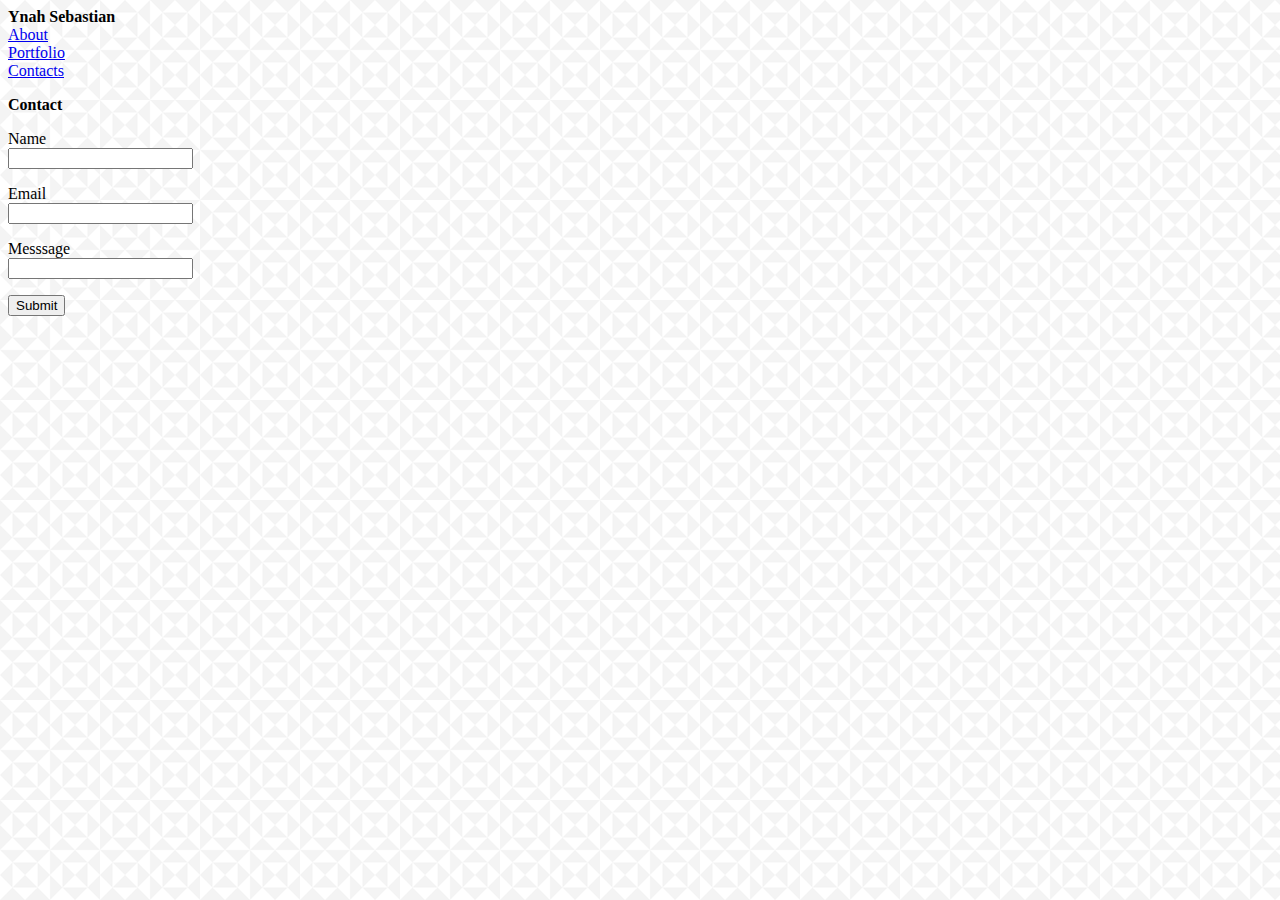
==== contact.html @ ffd54681 "added portfolio and contacts links" ====
<!DOCTYPE html>
<html lang="en">
<head>
    <meta charset="UTF-8">
    <meta name="viewport" content="width=device-width, initial-scale=1.0">
    <meta http-equiv="X-UA-Compatible" content="ie=edge">
    <link rel="stylesheet" href="../Basic-Portfolio/assets/css/style.css">
    <title>Contact</title>
</head>
<body background="assets/images/country-quilt.png">
    <header>
            <div class="name-logo">
                <strong> Ynah Sebastian</strong>
            </div>
            <!--buttons-->
            <div class="about">
                <a href="./index.html">About</a>
            </div>
            <div class="portfolio">
                <a href="./portfolio.html">Portfolio</a>
            </div>
            <div class="contacts">
                <a href="./contact.html">Contacts</a>
            </div>
        </header>
        <section id="main-body">
            <p class="title">
                <strong>Contact</strong>
            <form>
                <p class="name">
                        Name <br>
                        <input class="input-form" type="text" >
                        
                </p>
                <p class="email">
                        Email <br>
                        <input class="input-form" type="text" >
                </p>
                <p class="message">
                        Messsage <br>
                         <input class="input-form message" type="text" >
                </p>
                <input type="submit">
            </form>
            
        </section>
        <footer>
              
            </footer>
</body>
</html>
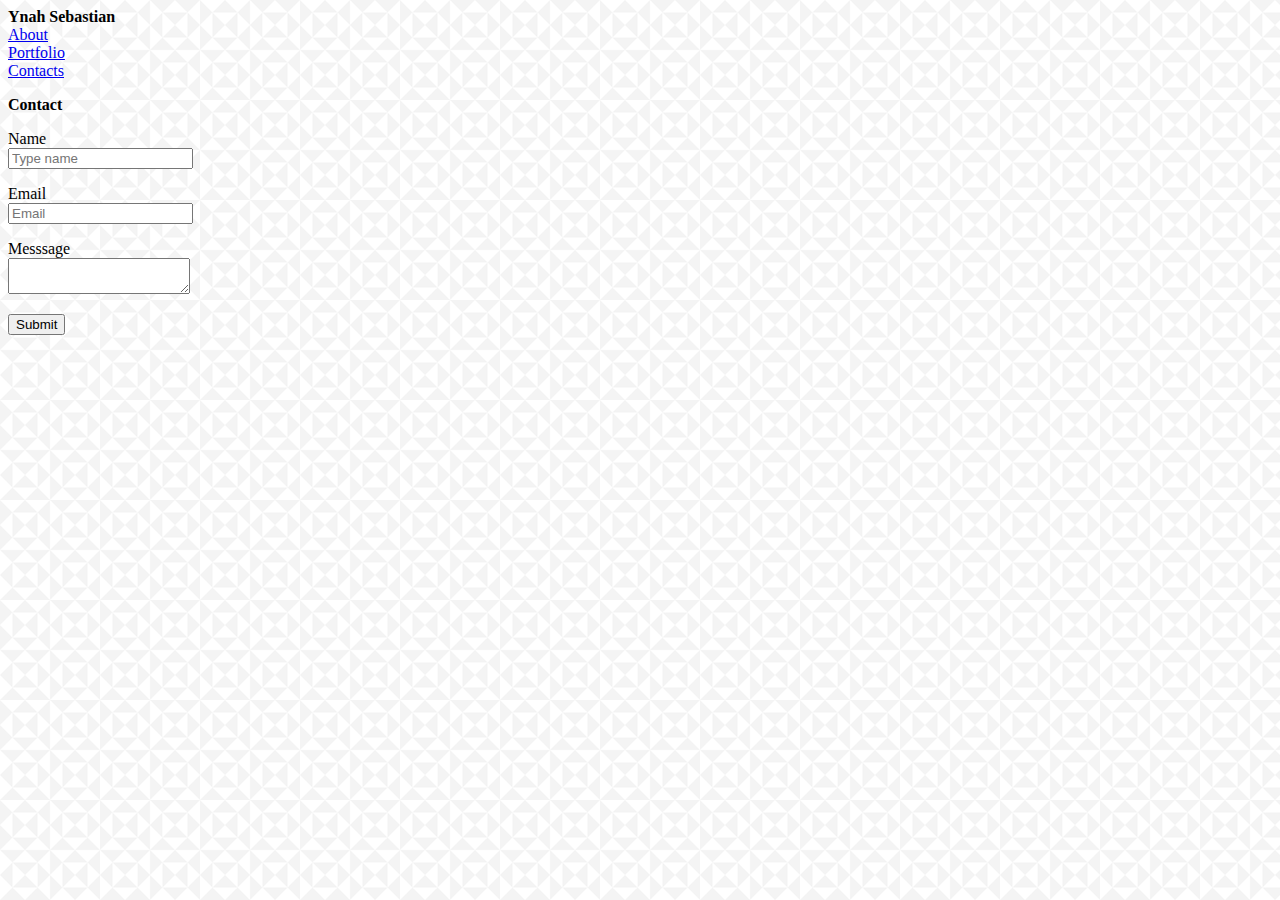
==== commit 075b5ba6: "fix submit button" ====
--- a/contact.html
+++ b/contact.html
@@ -26,21 +26,24 @@
         <section id="main-body">
             <p class="title">
                 <strong>Contact</strong>
+            </p>
             <form>
                 <p class="name">
                         Name <br>
-                        <input class="input-form" type="text" >
+                        <input class="input-form" type="text" placeholder="Type name">
+                        
                         
                 </p>
                 <p class="email">
                         Email <br>
-                        <input class="input-form" type="text" >
+                        <input class="input-form" type="text" placeholder="Email">
                 </p>
                 <p class="message">
                         Messsage <br>
-                         <input class="input-form message" type="text" >
+                         <textarea class="input-form-message" placeholder="Type Message..">
+                        </textarea>
                 </p>
-                <input type="submit">
+                <input id="enter-button" type="submit">
             </form>
             
         </section>
